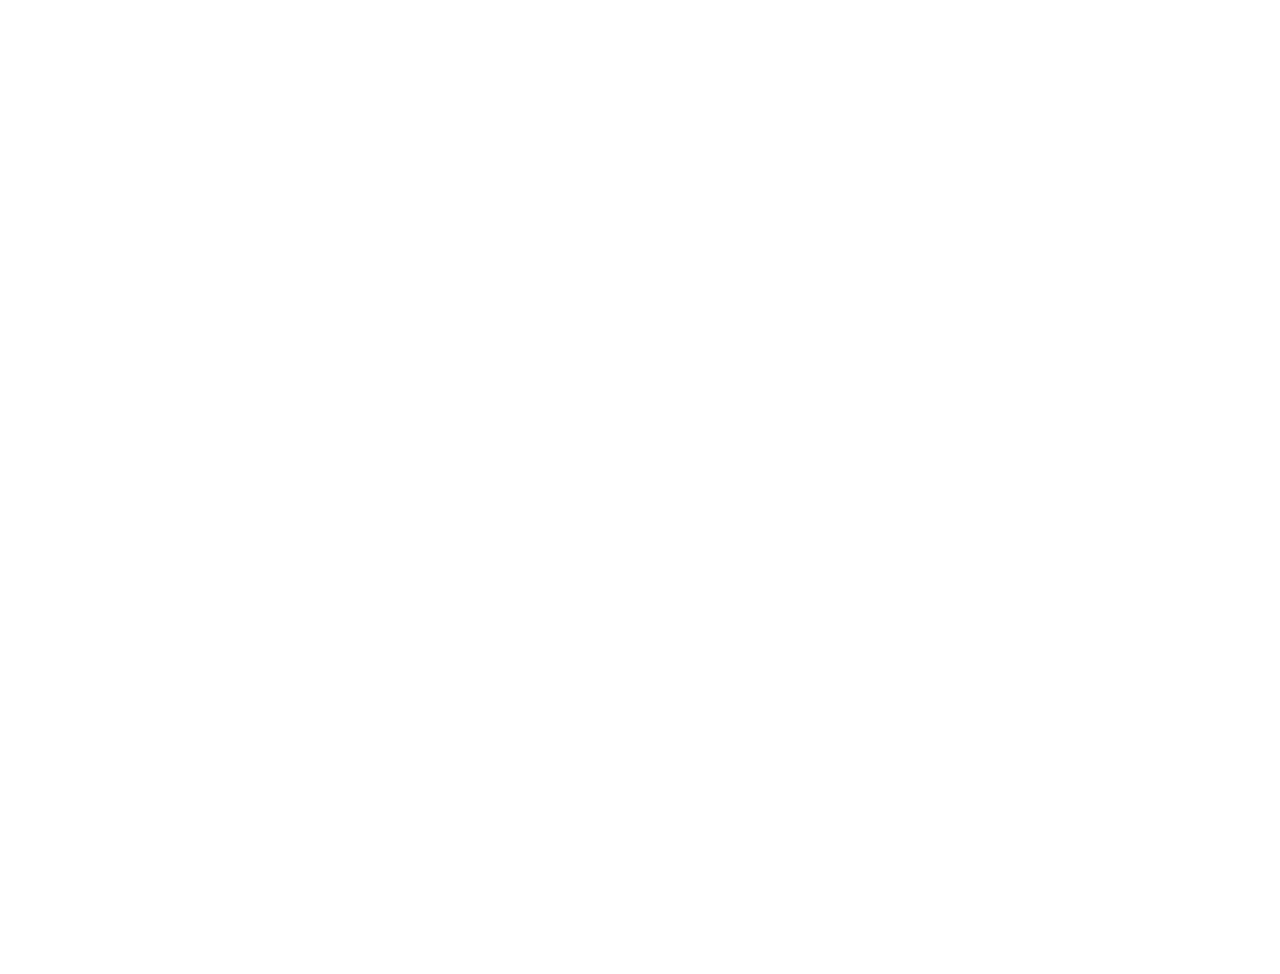
==== data-viz-exercise/index.html @ da9223ff "data viz exercise" ====
<!doctype html>

<html lang="en">
<head>
  <meta charset="utf-8">
  <meta name="viewport" content="width=device-width, initial-scale=1, shrink-to-fit=no">

  <title>Data Viz Exercise</title>

  <!-- Bootstrap CSS and JavaScript -->
  <link href="https://cdn.jsdelivr.net/npm/bootstrap@5.3.2/dist/css/bootstrap.min.css" rel="stylesheet" integrity="sha384-T3c6CoIi6uLrA9TneNEoa7RxnatzjcDSCmG1MXxSR1GAsXEV/Dwwykc2MPK8M2HN" crossorigin="anonymous">

  <script src="https://cdn.jsdelivr.net/npm/bootstrap@5.3.2/dist/js/bootstrap.bundle.min.js" integrity="sha384-C6RzsynM9kWDrMNeT87bh95OGNyZPhcTNXj1NW7RuBCsyN/o0jlpcV8Qyq46cDfL" crossorigin="anonymous"></script>

  
  <link rel="stylesheet" href="https://cdn.jsdelivr.net/npm/bootstrap-icons@1.11.1/font/bootstrap-icons.css">

<!--My stylesheet-->

<link rel="stylesheet" type="text/css" href="exercise.css">

<!--Google Fonts -->
<link rel="preconnect" href="https://fonts.googleapis.com">
<link rel="preconnect" href="https://fonts.gstatic.com" crossorigin>
<link href="https://fonts.googleapis.com/css2?family=Kay+Pho+Du&family=Montserrat:wght@400;500&family=Open+Sans:wght@400;600;700;800&family=Special+Elite&display=swap" rel="stylesheet">

</head>
<body>
    <div class="graphic">
    <iframe title="Indoor and outdoor heat index during Baltimore heat wave, July 16-22, 2019" aria-label="Interactive line chart" id="datawrapper-chart-onNi2" src="https://datawrapper.dwcdn.net/onNi2/1/" scrolling="no" frameborder="0" style="width: 0; min-width: 100% !important; border: none;" height="396" data-external="1"></iframe><script type="text/javascript">!function(){"use strict";window.addEventListener("message",(function(a){if(void 0!==a.data["datawrapper-height"]){var e=document.querySelectorAll("iframe");for(var t in a.data["datawrapper-height"])for(var r=0;r<e.length;r++)if(e[r].contentWindow===a.source){var i=a.data["datawrapper-height"][t]+"px";e[r].style.height=i}}}))}();
    </script>
</div>

<div class="graphic">
<iframe title="Hot weather deaths in Batimore and Maryland

" aria-label="Grouped Bars" id="datawrapper-chart-yYoPT" src="https://datawrapper.dwcdn.net/yYoPT/1/" scrolling="no" frameborder="0" style="width: 0; min-width: 100% !important; border: none;" height="554" data-external="1"></iframe><script type="text/javascript">!function(){"use strict";window.addEventListener("message",(function(a){if(void 0!==a.data["datawrapper-height"]){var e=document.querySelectorAll("iframe");for(var t in a.data["datawrapper-height"])for(var r=0;r<e.length;r++)if(e[r].contentWindow===a.source){var i=a.data["datawrapper-height"][t]+"px";e[r].style.height=i}}}))}();
</script>
</div>

</body>
</html>
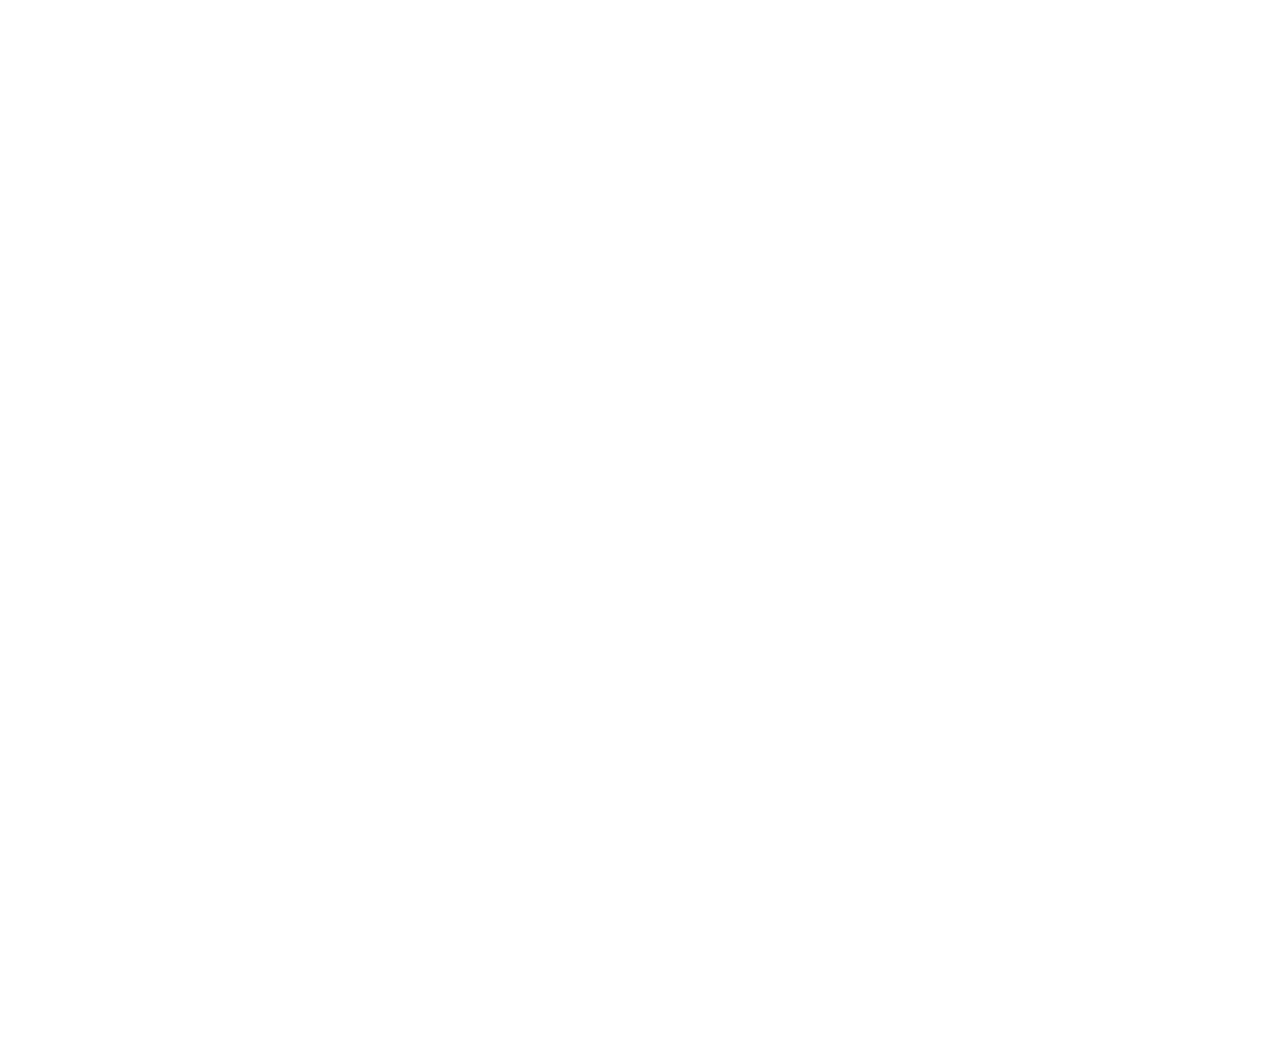
==== commit efa01fa6: "changes final" ====
--- a/data-viz-exercise/index.html
+++ b/data-viz-exercise/index.html
@@ -33,10 +33,9 @@
 </div>
 
 <div class="graphic">
-<iframe title="Hot weather deaths in Batimore and Maryland
-
-" aria-label="Grouped Bars" id="datawrapper-chart-yYoPT" src="https://datawrapper.dwcdn.net/yYoPT/1/" scrolling="no" frameborder="0" style="width: 0; min-width: 100% !important; border: none;" height="554" data-external="1"></iframe><script type="text/javascript">!function(){"use strict";window.addEventListener("message",(function(a){if(void 0!==a.data["datawrapper-height"]){var e=document.querySelectorAll("iframe");for(var t in a.data["datawrapper-height"])for(var r=0;r<e.length;r++)if(e[r].contentWindow===a.source){var i=a.data["datawrapper-height"][t]+"px";e[r].style.height=i}}}))}();
-</script>
+  <iframe title="Hot weather deaths in Batimore and Maryland
+  " aria-label="Grouped Bars" id="datawrapper-chart-yYoPT" src="https://datawrapper.dwcdn.net/yYoPT/2/" scrolling="no" frameborder="0" style="width: 0; min-width: 100% !important; border: none;" height="640" data-external="1"></iframe><script type="text/javascript">!function(){"use strict";window.addEventListener("message",(function(a){if(void 0!==a.data["datawrapper-height"]){var e=document.querySelectorAll("iframe");for(var t in a.data["datawrapper-height"])for(var r=0;r<e.length;r++)if(e[r].contentWindow===a.source){var i=a.data["datawrapper-height"][t]+"px";e[r].style.height=i}}}))}();
+  </script>
 </div>
 
 </body>
